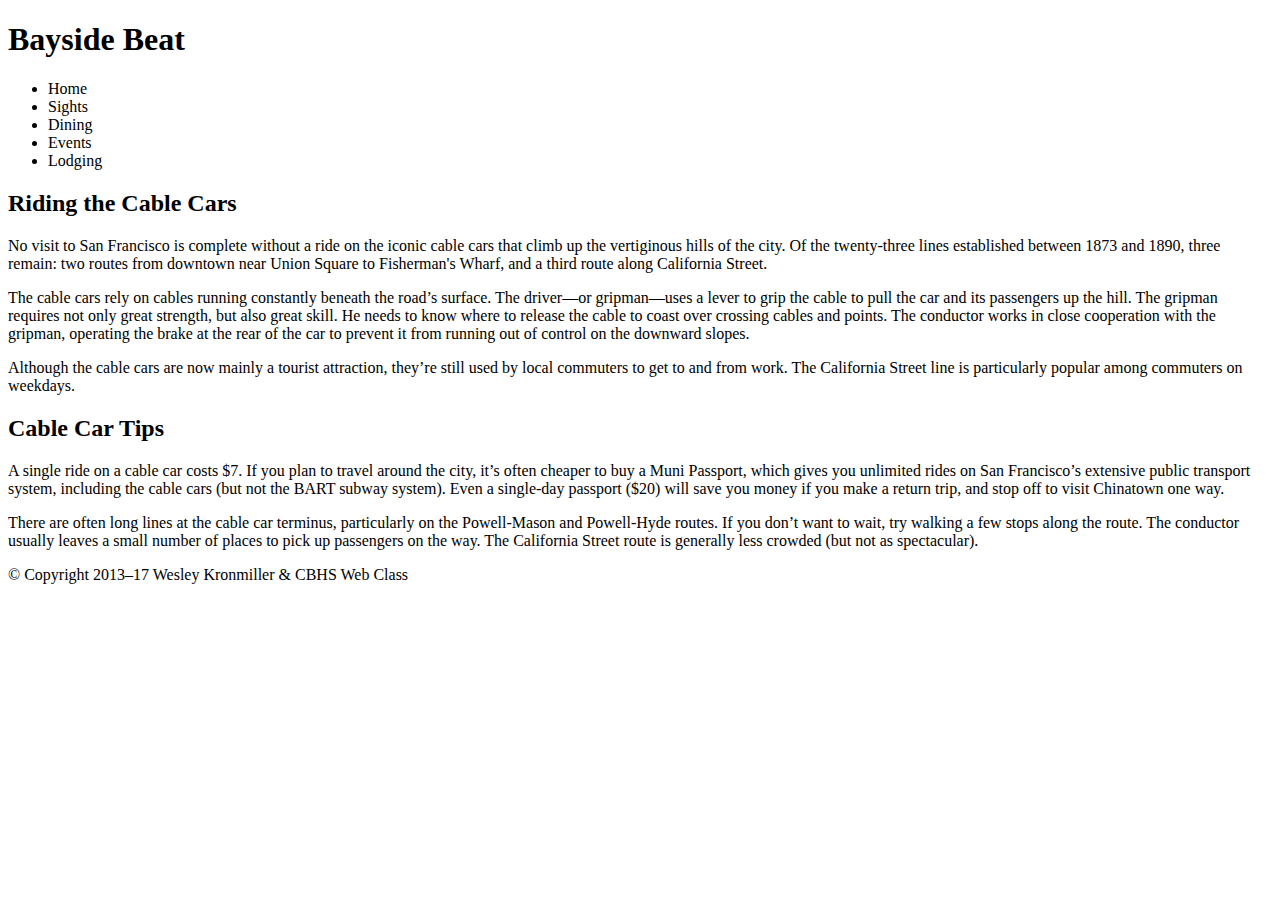
==== index.html @ 554fcfda "Add files via upload" ====
<!doctype html>
<html>
	<head>
		<meta charset="utf-8" />
		<title>Bayside Beat - Home Page</title>
		<link href="styles/responsive.css" rel="stylesheet" type="text/css" />
	</head>

	<body>
		<div class="#wrapper" id="wrapper">

			<header class="#header" id="header">
				<h1>Bayside Beat</h1>

				<nav class="#nav" id="nav">
				  <ul>
					<li>Home</li>
					<li>Sights</li>
					<li>Dining </li>
					<li>Events </li>
					<li>Lodging</li>
				  </ul>
				</nav>
			</header>
			
			<main class="#main" id="main">
				
				<h2>Riding the Cable Cars</h2>
				
				<p>	
					No visit to San Francisco is complete without a ride on the iconic cable cars that climb up the vertiginous hills of the city. Of the twenty-three lines established between 1873 and 1890, three remain: two routes from downtown near Union Square to Fisherman's Wharf, and a third route along California Street.
				</p>
				
				<p>
					The cable cars rely on cables running constantly beneath the road&rsquo;s surface. The driver—or gripman—uses a lever to grip the cable to pull the car and its passengers up the hill. The gripman requires not only great strength, but also great skill. He needs to know where to release the cable to coast over crossing cables and points. The conductor works in close cooperation with the gripman, operating the brake at the rear of the car to prevent it from running out of control on the downward slopes.
				</p>
				<p>
					Although the cable cars are now mainly a tourist attraction, they&rsquo;re still used by local commuters to get to and from work. The California Street line is particularly popular among commuters on weekdays.
				</p>
			</main>
	  	
		  	<aside class="#aside" id="aside">
				<h2>Cable Car Tips</h2>
				<p>
					A single ride on a cable car costs $7. If you plan to travel around the city, it&rsquo;s often cheaper to buy a Muni Passport, which gives you unlimited rides on San Francisco&rsquo;s extensive public transport system, including the cable cars (but not the BART subway system). Even a single-day passport ($20) will save you money if you make a return trip, and stop off to visit Chinatown one way.
				</p>
				<p>
					There are often long lines at the cable car terminus, particularly on the Powell-Mason and Powell-Hyde routes. If you don&rsquo;t want to wait, try walking a few stops along the route. The conductor usually leaves a small number of places to pick up passengers on the way. The California Street route is generally less crowded (but not as spectacular).
				</p>
			</aside>
			
			<footer class="#footer" id="footer">
				<p>
					&copy; Copyright 2013–17 Wesley Kronmiller &amp; CBHS Web Class
				</p>
			</footer>
		</div>
	</body>
</html>
---- styles/responsive.css ----
@charset "utf-8";
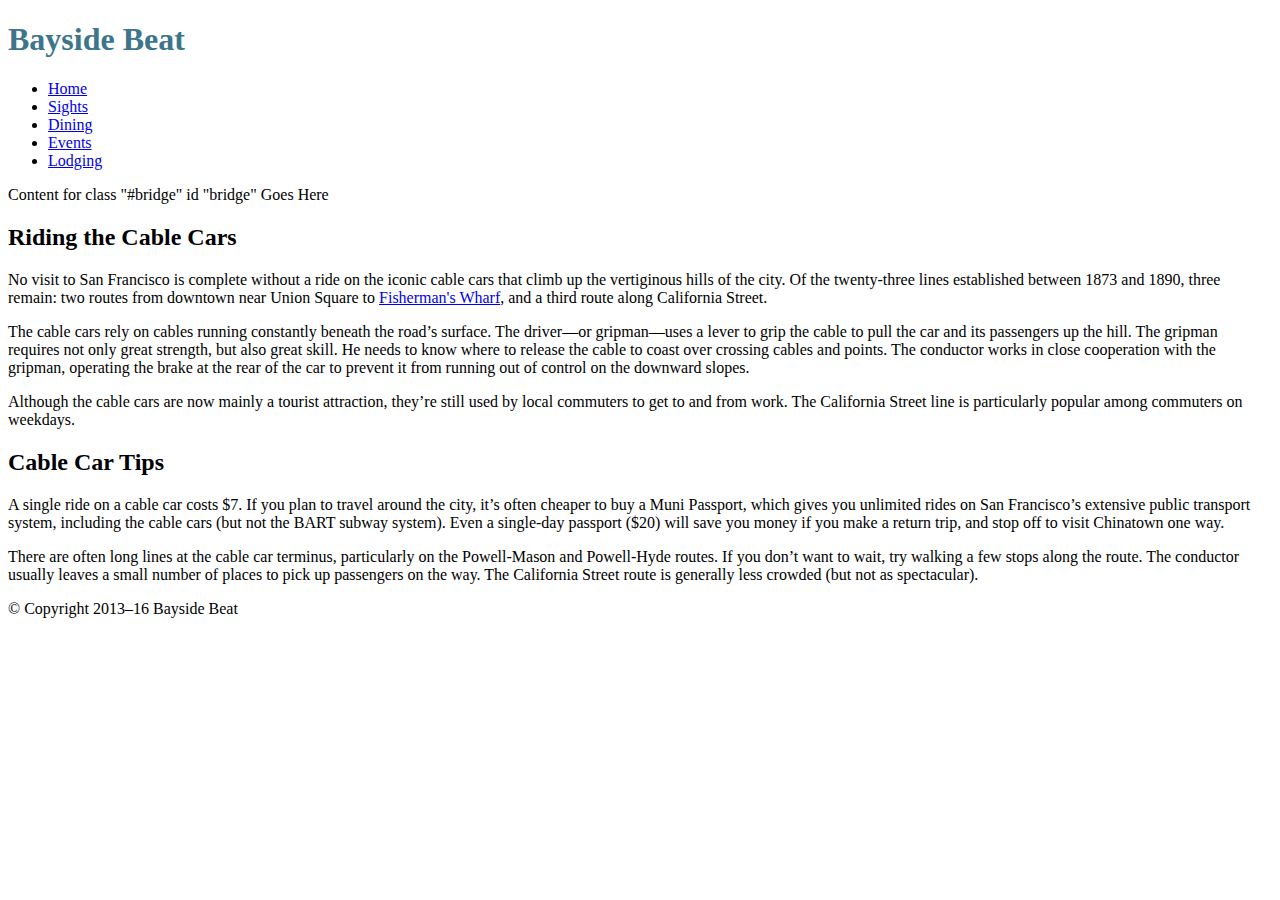
==== commit c7bff573: "Add files via upload" ====
--- a/index.html
+++ b/index.html
@@ -1,59 +1,40 @@
-<!doctype html>
-<html>
-	<head>
-		<meta charset="utf-8" />
-		<title>Bayside Beat - Home Page</title>
-		<link href="styles/responsive.css" rel="stylesheet" type="text/css" />
-	</head>
-
-	<body>
-		<div class="#wrapper" id="wrapper">
-
-			<header class="#header" id="header">
-				<h1>Bayside Beat</h1>
-
-				<nav class="#nav" id="nav">
-				  <ul>
-					<li>Home</li>
-					<li>Sights</li>
-					<li>Dining </li>
-					<li>Events </li>
-					<li>Lodging</li>
-				  </ul>
-				</nav>
-			</header>
-			
-			<main class="#main" id="main">
-				
-				<h2>Riding the Cable Cars</h2>
-				
-				<p>	
-					No visit to San Francisco is complete without a ride on the iconic cable cars that climb up the vertiginous hills of the city. Of the twenty-three lines established between 1873 and 1890, three remain: two routes from downtown near Union Square to Fisherman's Wharf, and a third route along California Street.
-				</p>
-				
-				<p>
-					The cable cars rely on cables running constantly beneath the road&rsquo;s surface. The driver—or gripman—uses a lever to grip the cable to pull the car and its passengers up the hill. The gripman requires not only great strength, but also great skill. He needs to know where to release the cable to coast over crossing cables and points. The conductor works in close cooperation with the gripman, operating the brake at the rear of the car to prevent it from running out of control on the downward slopes.
-				</p>
-				<p>
-					Although the cable cars are now mainly a tourist attraction, they&rsquo;re still used by local commuters to get to and from work. The California Street line is particularly popular among commuters on weekdays.
-				</p>
-			</main>
-	  	
-		  	<aside class="#aside" id="aside">
-				<h2>Cable Car Tips</h2>
-				<p>
-					A single ride on a cable car costs $7. If you plan to travel around the city, it&rsquo;s often cheaper to buy a Muni Passport, which gives you unlimited rides on San Francisco&rsquo;s extensive public transport system, including the cable cars (but not the BART subway system). Even a single-day passport ($20) will save you money if you make a return trip, and stop off to visit Chinatown one way.
-				</p>
-				<p>
-					There are often long lines at the cable car terminus, particularly on the Powell-Mason and Powell-Hyde routes. If you don&rsquo;t want to wait, try walking a few stops along the route. The conductor usually leaves a small number of places to pick up passengers on the way. The California Street route is generally less crowded (but not as spectacular).
-				</p>
-			</aside>
-			
-			<footer class="#footer" id="footer">
-				<p>
-					&copy; Copyright 2013–17 Wesley Kronmiller &amp; CBHS Web Class
-				</p>
-			</footer>
-		</div>
-	</body>
-</html>
+<!doctype html>
+<html>
+<head>
+<meta charset="utf-8">
+<title>Bayside Beat - Home Page</title>
+<link href="styles/responsive.css" rel="stylesheet" type="text/css">
+</head>
+
+<body>
+<div class="#wrapper" id="wrapper">
+<header class="#header" id="header">
+  <h1>Bayside Beat</h1>
+  <nav class="#nav" id="nav">
+  <ul>
+    <li><a href="index.html">Home</a></li>
+    <li><a href="sights.html">Sights</a></li>
+    <li><a href="dining.html">Dining</a></li>
+    <li><a href="events.html">Events</a></li>
+    <li><a href="lodging.html">Lodging</a></li>
+  </ul>
+  </nav>
+</header>
+<div class="#bridge" id="bridge">Content for  class "#bridge" id "bridge" Goes Here</div>
+<main class="#main" id="main">
+  <h2>Riding the Cable Cars  </h2>
+  <p>No visit to San Francisco is complete  without a ride on the iconic cable cars that climb up the vertiginous hills of  the city. Of the twenty-three lines established between 1873 and 1890, three  remain: two routes from downtown near Union Square to <a href="http://www.fishermanswharf.org/" target="new">Fisherman's Wharf</a>, and a  third route along California Street. </p>
+  <p>The cable cars rely on cables running  constantly beneath the road&rsquo;s surface. The driver—or gripman—uses a lever to  grip the cable to pull the car and its passengers up the hill. The gripman  requires not only great strength, but also great skill. He needs to know where  to release the cable to coast over crossing cables and points. The conductor  works in close cooperation with the gripman, operating the brake at the rear of  the car to prevent it from running out of control on the downward slopes.  </p>
+  <p>Although the cable cars are now mainly a  tourist attraction, they&rsquo;re still used by local commuters to get to and from  work. The California Street line is particularly popular among commuters on  weekdays.</p>
+</main>
+<aside class="#aside" id="aside">
+  <h2>Cable Car Tips  </h2>
+  <p>A single ride on a cable car costs $7. If  you plan to travel around the city, it&rsquo;s often cheaper to buy a Muni Passport,  which gives you unlimited rides on San Francisco&rsquo;s extensive public transport  system, including the cable cars (but not the BART subway system). Even a  single-day passport ($20) will save you money if you make a return trip, and  stop off to visit Chinatown one way.  </p>
+  <p>There are often long lines at the cable car  terminus, particularly on the Powell-Mason and Powell-Hyde routes. If you don&rsquo;t  want to wait, try walking a few stops along the route. The conductor usually  leaves a small number of places to pick up passengers on the way. The  California Street route is generally less crowded (but not as spectacular).  </p>
+</aside>
+<footer class="#footer" id="footer">
+  <p>&copy; Copyright 2013–16 Bayside Beat</p>
+</footer>
+</div>
+</body>
+</html>
--- a/styles/responsive.css
+++ b/styles/responsive.css
@@ -1 +1,5 @@
-@charset "utf-8";
+@charset "utf-8";
+h1 {
+	color: #3D768C
+	
+}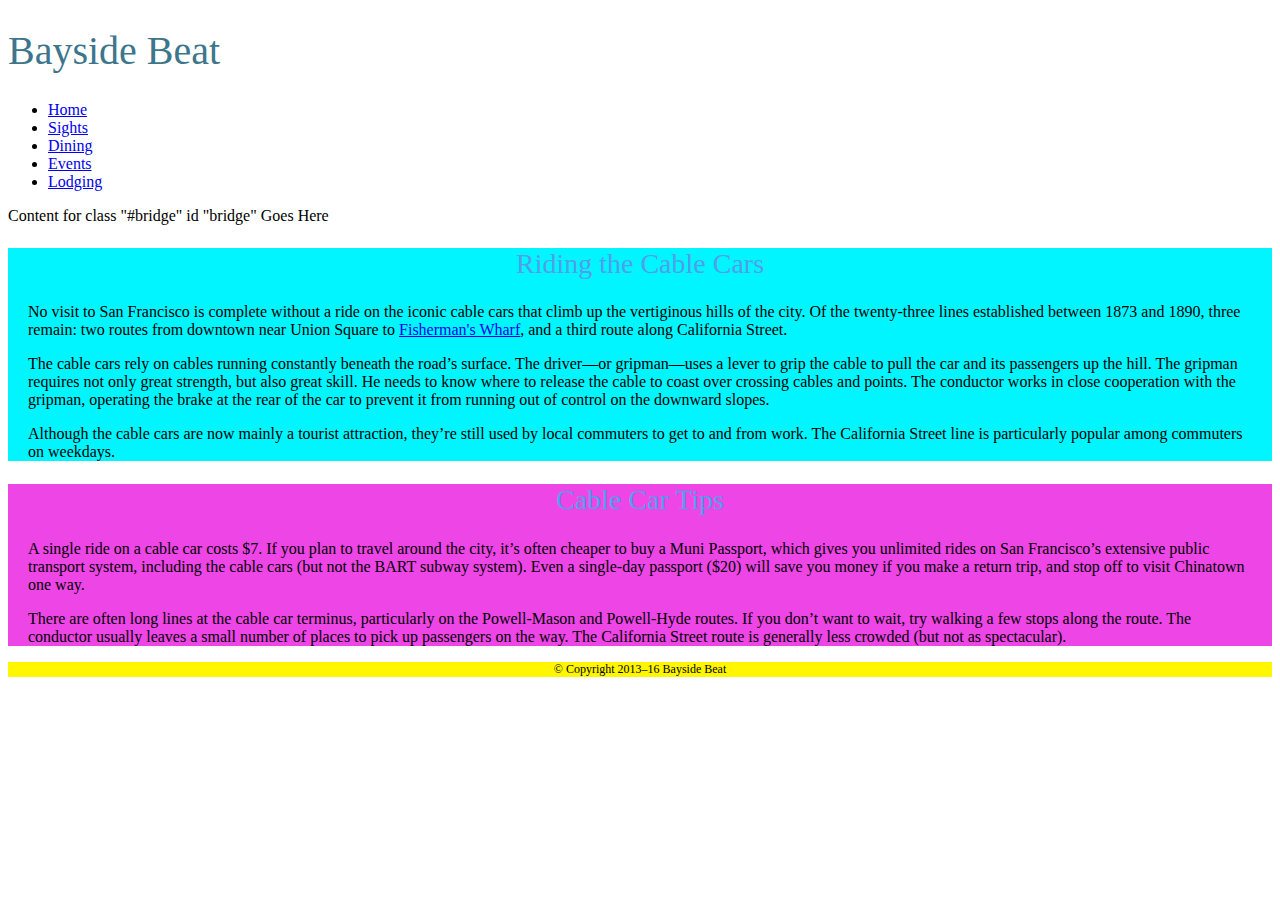
==== commit 6bdfdf4e: "Merge pull request #5 from The-Bob/master" ====
--- a/index.html
+++ b/index.html
@@ -1,40 +1,43 @@
-<!doctype html>
-<html>
-<head>
-<meta charset="utf-8">
-<title>Bayside Beat - Home Page</title>
-<link href="styles/responsive.css" rel="stylesheet" type="text/css">
-</head>
-
-<body>
-<div class="#wrapper" id="wrapper">
-<header class="#header" id="header">
-  <h1>Bayside Beat</h1>
-  <nav class="#nav" id="nav">
-  <ul>
-    <li><a href="index.html">Home</a></li>
-    <li><a href="sights.html">Sights</a></li>
-    <li><a href="dining.html">Dining</a></li>
-    <li><a href="events.html">Events</a></li>
-    <li><a href="lodging.html">Lodging</a></li>
-  </ul>
-  </nav>
-</header>
-<div class="#bridge" id="bridge">Content for  class "#bridge" id "bridge" Goes Here</div>
-<main class="#main" id="main">
-  <h2>Riding the Cable Cars  </h2>
-  <p>No visit to San Francisco is complete  without a ride on the iconic cable cars that climb up the vertiginous hills of  the city. Of the twenty-three lines established between 1873 and 1890, three  remain: two routes from downtown near Union Square to <a href="http://www.fishermanswharf.org/" target="new">Fisherman's Wharf</a>, and a  third route along California Street. </p>
-  <p>The cable cars rely on cables running  constantly beneath the road&rsquo;s surface. The driver—or gripman—uses a lever to  grip the cable to pull the car and its passengers up the hill. The gripman  requires not only great strength, but also great skill. He needs to know where  to release the cable to coast over crossing cables and points. The conductor  works in close cooperation with the gripman, operating the brake at the rear of  the car to prevent it from running out of control on the downward slopes.  </p>
-  <p>Although the cable cars are now mainly a  tourist attraction, they&rsquo;re still used by local commuters to get to and from  work. The California Street line is particularly popular among commuters on  weekdays.</p>
-</main>
-<aside class="#aside" id="aside">
-  <h2>Cable Car Tips  </h2>
-  <p>A single ride on a cable car costs $7. If  you plan to travel around the city, it&rsquo;s often cheaper to buy a Muni Passport,  which gives you unlimited rides on San Francisco&rsquo;s extensive public transport  system, including the cable cars (but not the BART subway system). Even a  single-day passport ($20) will save you money if you make a return trip, and  stop off to visit Chinatown one way.  </p>
-  <p>There are often long lines at the cable car  terminus, particularly on the Powell-Mason and Powell-Hyde routes. If you don&rsquo;t  want to wait, try walking a few stops along the route. The conductor usually  leaves a small number of places to pick up passengers on the way. The  California Street route is generally less crowded (but not as spectacular).  </p>
-</aside>
-<footer class="#footer" id="footer">
-  <p>&copy; Copyright 2013–16 Bayside Beat</p>
-</footer>
-</div>
-</body>
-</html>
+<!doctype html>
+<html>
+<head>
+<meta charset="utf-8">
+<title>Bayside Beat - Home Page</title>
+<link href="styles/responsive.css" rel="stylesheet" type="text/css">
+<!--The following script tag downloads a font from the Adobe Edge Web Fonts server for use within the web page. We recommend that you do not modify it.-->
+<script>var __adobewebfontsappname__="dreamweaver"</script>
+	<script src="http://use.edgefonts.net/butcherman:n4:default;astloch:n4:default;fredericka-the-great:n4:default;monoton:n4:default;source-code-pro:n2:default.js" type="text/javascript"></script>
+</head>
+
+	<body>
+		<div class="#wrapper" id="wrapper">
+			<header class="#header" id="header">
+			  <h1>Bayside Beat</h1>
+			  <nav class="#nav" id="nav">
+				  <ul>
+					<li><a href="index.html">Home</a></li>
+					<li><a href="sights.html">Sights</a></li>
+					<li><a href="dining.html">Dining</a></li>
+					<li><a href="events.html">Events</a></li>
+					<li><a href="lodging.html">Lodging</a></li>
+				  </ul>
+			  </nav>
+			</header>
+			<div class="#bridge" id="bridge">Content for  class "#bridge" id "bridge" Goes Here</div>
+			<main class="#main" id="main">
+			  <h2>Riding the Cable Cars  </h2>
+			  <p>No visit to San Francisco is complete  without a ride on the iconic cable cars that climb up the vertiginous hills of  the city. Of the twenty-three lines established between 1873 and 1890, three  remain: two routes from downtown near Union Square to <a href="http://www.fishermanswharf.org/" target="new">Fisherman's Wharf</a>, and a  third route along California Street. </p>
+			  <p>The cable cars rely on cables running  constantly beneath the road&rsquo;s surface. The driver—or gripman—uses a lever to  grip the cable to pull the car and its passengers up the hill. The gripman  requires not only great strength, but also great skill. He needs to know where  to release the cable to coast over crossing cables and points. The conductor  works in close cooperation with the gripman, operating the brake at the rear of  the car to prevent it from running out of control on the downward slopes.  </p>
+			  <p>Although the cable cars are now mainly a  tourist attraction, they&rsquo;re still used by local commuters to get to and from  work. The California Street line is particularly popular among commuters on  weekdays.</p>
+			</main>
+			<aside class="#aside" id="aside">
+			  <h2>Cable Car Tips  </h2>
+			  <p>A single ride on a cable car costs $7. If  you plan to travel around the city, it&rsquo;s often cheaper to buy a Muni Passport,  which gives you unlimited rides on San Francisco&rsquo;s extensive public transport  system, including the cable cars (but not the BART subway system). Even a  single-day passport ($20) will save you money if you make a return trip, and  stop off to visit Chinatown one way.  </p>
+			  <p>There are often long lines at the cable car  terminus, particularly on the Powell-Mason and Powell-Hyde routes. If you don&rsquo;t  want to wait, try walking a few stops along the route. The conductor usually  leaves a small number of places to pick up passengers on the way. The  California Street route is generally less crowded (but not as spectacular).  </p>
+			</aside>
+			<footer class="#footer" id="footer">
+			  <p>&copy; Copyright 2013–16 Bayside Beat</p>
+			</footer>
+		</div>
+	</body>
+</html>
--- a/styles/responsive.css
+++ b/styles/responsive.css
@@ -1,5 +1,37 @@
 @charset "utf-8";
 h1 {
-	color: #3D768C
+	color: #3D768C;
+	font-family: astloch;
+	font-style: normal;
+	font-weight: 400;
+	font-size: 250%;
+}
+h2 {
+	color: #509FEC;
+	font-family: monoton;
+	font-weight: 100;
+	font-size: 175%;
+	text-align: center; 
+}
+p {
+	margin-left: 20px;
+	margin-right: 20px;
+	font-family: "source-code-pro";
+	font-style: normal;
+	font-weight: 200;
+}
+main {
+	background-color: #00F5FF;	
+}
+
+aside {
+	background-color: #ED45E6;
+}
+
+footer {
+	color: #000000;
+	font-size: 75%;
+	background-color: #FFF600;
+	text-align: center;
 	
 }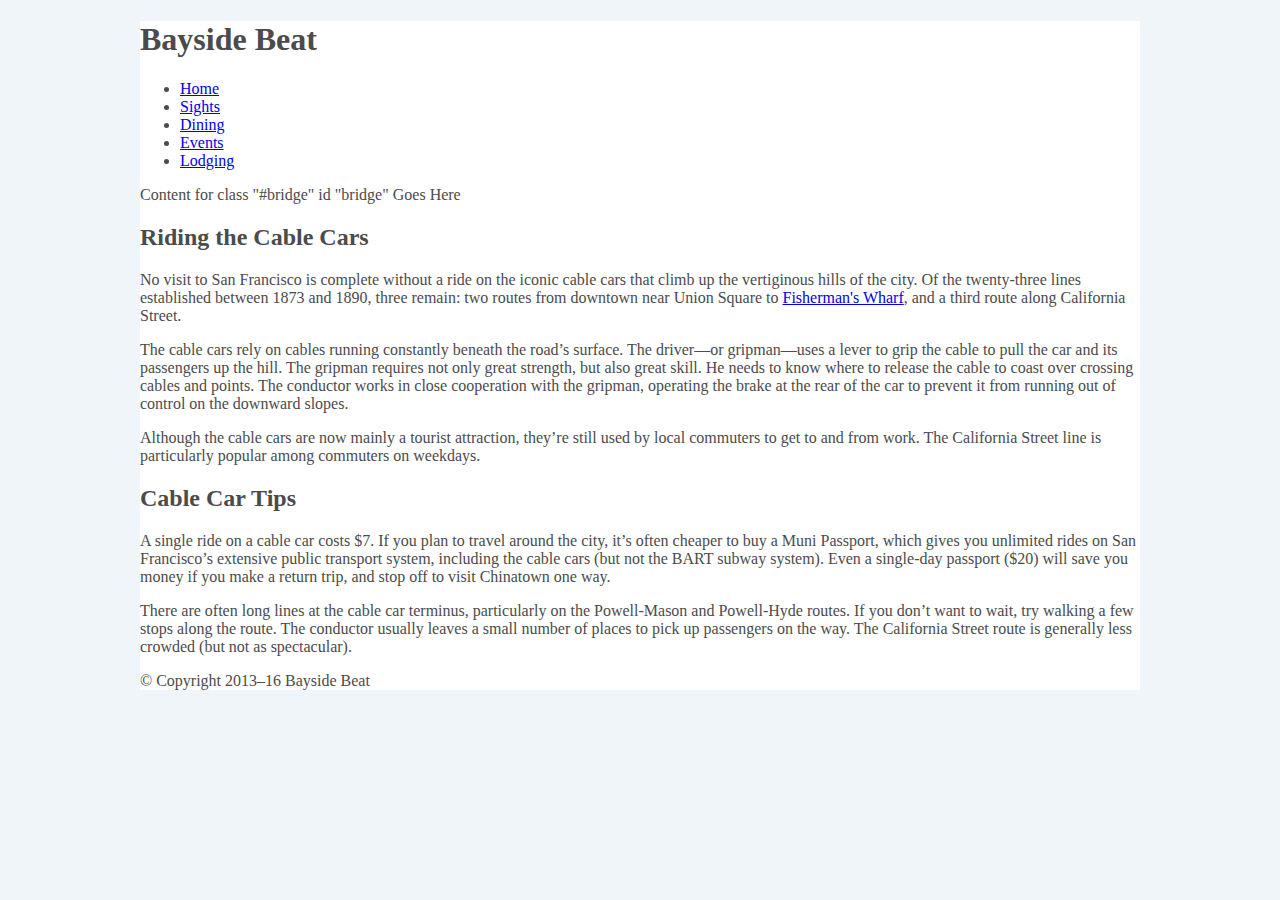
==== commit 9152f101: "Add files via upload" ====
--- a/index.html
+++ b/index.html
@@ -6,7 +6,7 @@
 <link href="styles/responsive.css" rel="stylesheet" type="text/css">
 <!--The following script tag downloads a font from the Adobe Edge Web Fonts server for use within the web page. We recommend that you do not modify it.-->
 <script>var __adobewebfontsappname__="dreamweaver"</script>
-	<script src="http://use.edgefonts.net/butcherman:n4:default;astloch:n4:default;fredericka-the-great:n4:default;monoton:n4:default;source-code-pro:n2:default.js" type="text/javascript"></script>
+	<script src="http://use.edgefonts.net/butcherman:n4:default;astloch:n4:default;fredericka-the-great:n4:default;monoton:n4:default;source-code-pro:n2,n9,n4:default.js" type="text/javascript"></script>
 </head>
 
 	<body>
--- a/styles/responsive.css
+++ b/styles/responsive.css
@@ -1,37 +1,15 @@
 @charset "utf-8";
-h1 {
-	color: #3D768C;
-	font-family: astloch;
+body {
+	color: #4B4B4B;
+	font-family: source-code-pro;
 	font-style: normal;
 	font-weight: 400;
-	font-size: 250%;
+	background: #EFF5F8;
 }
-h2 {
-	color: #509FEC;
-	font-family: monoton;
-	font-weight: 100;
-	font-size: 175%;
-	text-align: center; 
-}
-p {
-	margin-left: 20px;
-	margin-right: 20px;
-	font-family: "source-code-pro";
-	font-style: normal;
-	font-weight: 200;
-}
-main {
-	background-color: #00F5FF;	
-}
-
-aside {
-	background-color: #ED45E6;
-}
-
-footer {
-	color: #000000;
-	font-size: 75%;
-	background-color: #FFF600;
-	text-align: center;
-	
+#wrapper {
+	width: 100%;
+	max-width: 1000px;
+	margin-left: auto;
+	margin-right: auto;
+	background: #FFFFFF;
 }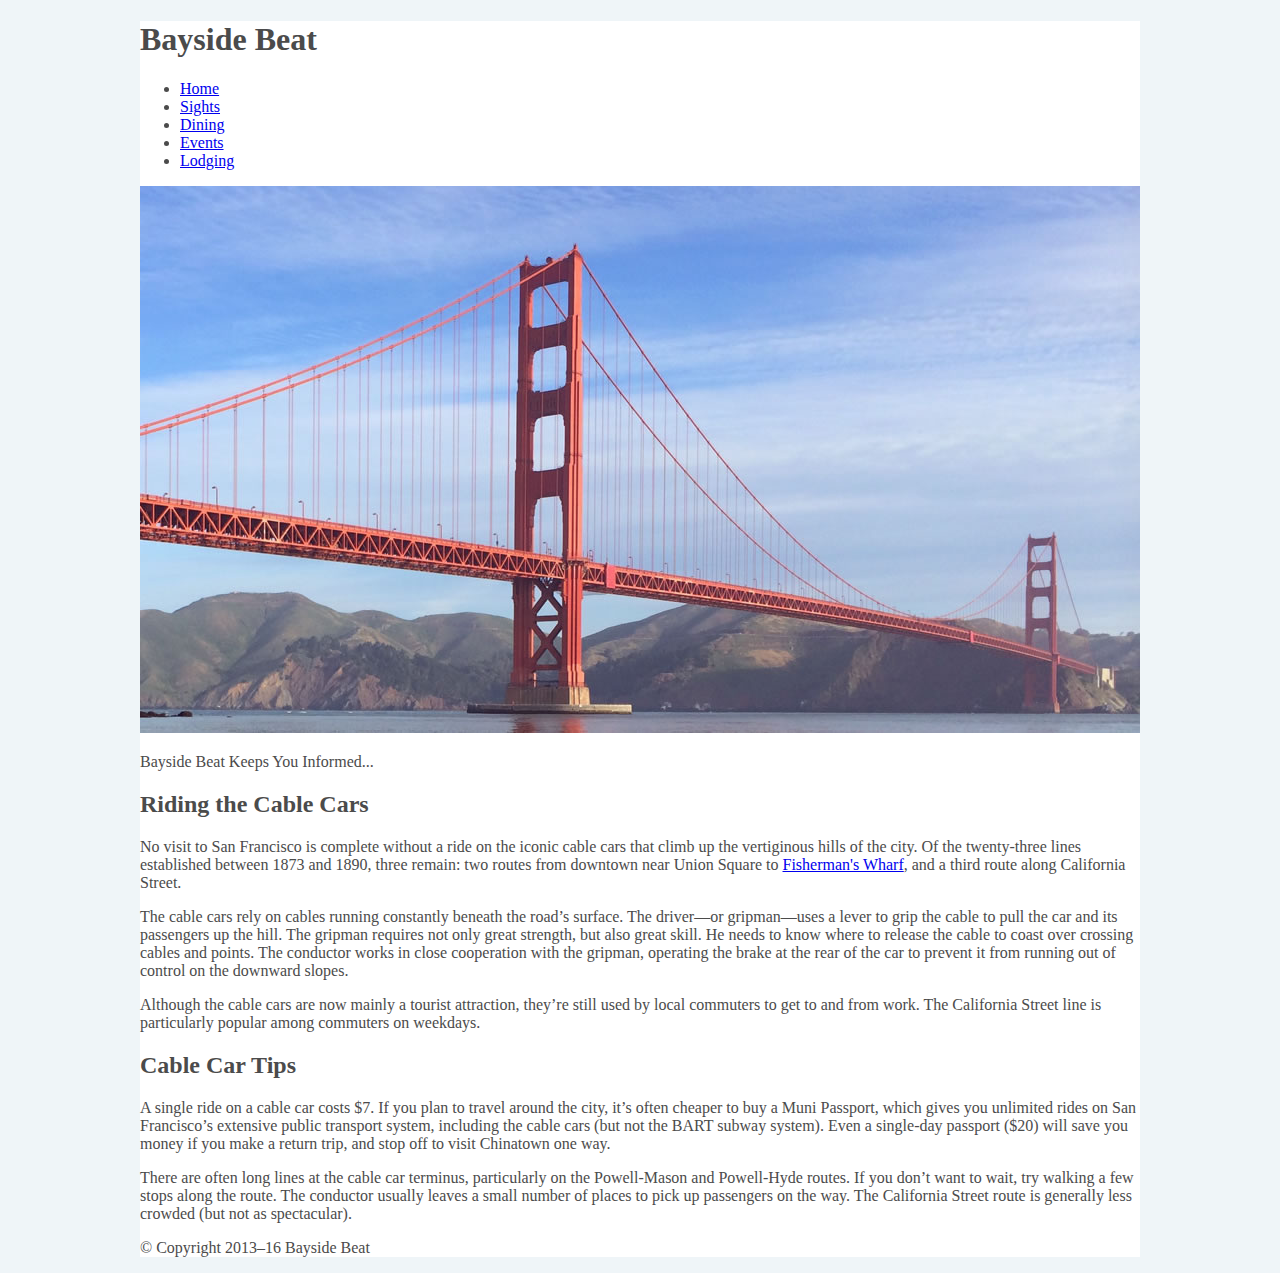
==== commit bb1bfa1c: "Update index.html" ====
--- a/index.html
+++ b/index.html
@@ -1,13 +1,11 @@
 <!doctype html>
 <html>
-<head>
-<meta charset="utf-8">
-<title>Bayside Beat - Home Page</title>
-<link href="styles/responsive.css" rel="stylesheet" type="text/css">
-<!--The following script tag downloads a font from the Adobe Edge Web Fonts server for use within the web page. We recommend that you do not modify it.-->
-<script>var __adobewebfontsappname__="dreamweaver"</script>
-	<script src="http://use.edgefonts.net/butcherman:n4:default;astloch:n4:default;fredericka-the-great:n4:default;monoton:n4:default;source-code-pro:n2,n9,n4:default.js" type="text/javascript"></script>
-</head>
+  <head>
+    <meta charset="utf-8">
+    <title>Bayside Beat - Home Page</title>
+    <link href="styles/responsive.css" rel="stylesheet" type="text/css">
+    <link href="https://fonts.googleapis.com/css?family=Source+Sans+Pro" rel="stylesheet">
+  </head>
 
 	<body>
 		<div class="#wrapper" id="wrapper">
@@ -23,7 +21,10 @@
 				  </ul>
 			  </nav>
 			</header>
-			<div class="#bridge" id="bridge">Content for  class "#bridge" id "bridge" Goes Here</div>
+			<div class="#bridge" id="bridge">
+				<img src="images/golden_gate.jpg" />
+				<p>Bayside Beat Keeps You Informed...</p>
+			</div>
 			<main class="#main" id="main">
 			  <h2>Riding the Cable Cars  </h2>
 			  <p>No visit to San Francisco is complete  without a ride on the iconic cable cars that climb up the vertiginous hills of  the city. Of the twenty-three lines established between 1873 and 1890, three  remain: two routes from downtown near Union Square to <a href="http://www.fishermanswharf.org/" target="new">Fisherman's Wharf</a>, and a  third route along California Street. </p>
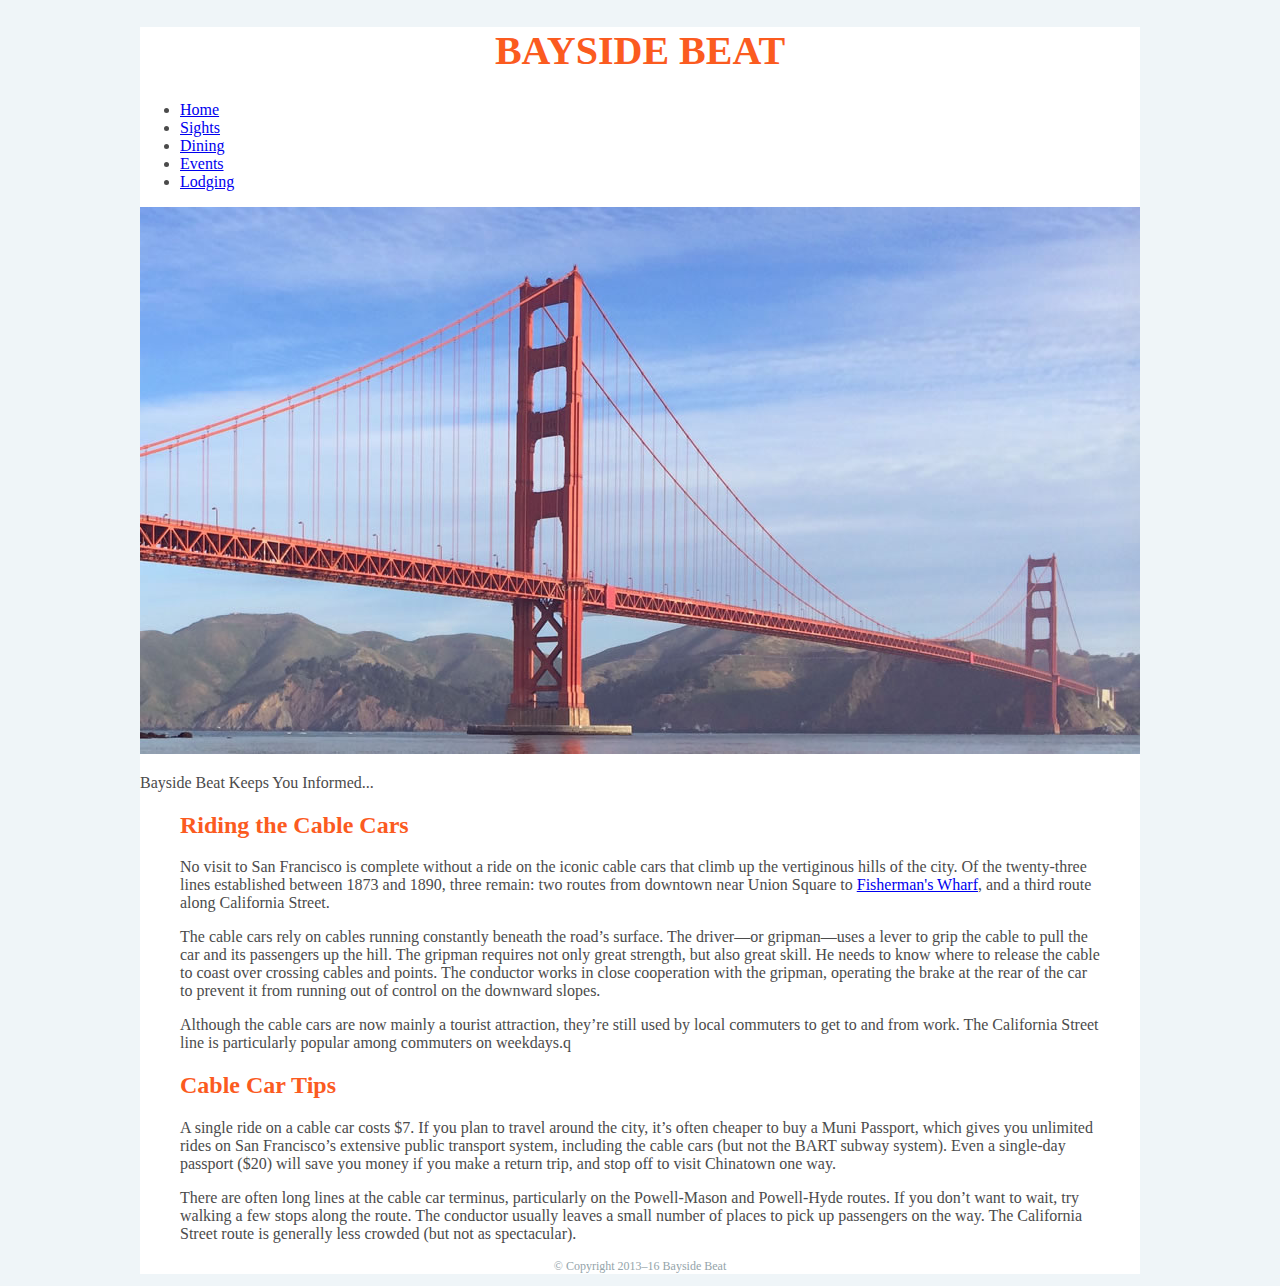
==== commit 99d00b5e: "Add files via upload" ====
--- a/index.html
+++ b/index.html
@@ -4,7 +4,9 @@
     <meta charset="utf-8">
     <title>Bayside Beat - Home Page</title>
     <link href="styles/responsive.css" rel="stylesheet" type="text/css">
-    <link href="https://fonts.googleapis.com/css?family=Source+Sans+Pro" rel="stylesheet">
+    <!--The following script tag downloads a font from the Adobe Edge Web Fonts server for use within the web page. We recommend that you do not modify it.-->
+    <script>var __adobewebfontsappname__="dreamweaver"</script>
+    <script src="http://use.edgefonts.net/butcherman:n4:default;astloch:n4:default;fredericka-the-great:n4:default;monoton:n4:default;source-sans-pro:n2,n9,n4:default.js" type="text/javascript"></script>
   </head>
 
 	<body>
@@ -29,7 +31,7 @@
 			  <h2>Riding the Cable Cars  </h2>
 			  <p>No visit to San Francisco is complete  without a ride on the iconic cable cars that climb up the vertiginous hills of  the city. Of the twenty-three lines established between 1873 and 1890, three  remain: two routes from downtown near Union Square to <a href="http://www.fishermanswharf.org/" target="new">Fisherman's Wharf</a>, and a  third route along California Street. </p>
 			  <p>The cable cars rely on cables running  constantly beneath the road&rsquo;s surface. The driver—or gripman—uses a lever to  grip the cable to pull the car and its passengers up the hill. The gripman  requires not only great strength, but also great skill. He needs to know where  to release the cable to coast over crossing cables and points. The conductor  works in close cooperation with the gripman, operating the brake at the rear of  the car to prevent it from running out of control on the downward slopes.  </p>
-			  <p>Although the cable cars are now mainly a  tourist attraction, they&rsquo;re still used by local commuters to get to and from  work. The California Street line is particularly popular among commuters on  weekdays.</p>
+			  <p>Although the cable cars are now mainly a  tourist attraction, they&rsquo;re still used by local commuters to get to and from  work. The California Street line is particularly popular among commuters on  weekdays.q</p>
 			</main>
 			<aside class="#aside" id="aside">
 			  <h2>Cable Car Tips  </h2>
@@ -41,4 +43,4 @@
 			</footer>
 		</div>
 	</body>
-</html>
+</html>--- a/styles/responsive.css
+++ b/styles/responsive.css
@@ -1,15 +1,43 @@
 @charset "utf-8";
+
 body {
+  margin:0px;
 	color: #4B4B4B;
-	font-family: source-code-pro;
+	font-family: source-sans-pro;
 	font-style: normal;
 	font-weight: 400;
 	background: #EFF5F8;
 }
+
 #wrapper {
 	width: 100%;
 	max-width: 1000px;
-	margin-left: auto;
-	margin-right: auto;
-	background: #FFFFFF;
-}+	margin: 0 auto;
+	background-color: #FFFFFF;
+}
+
+main, aside {
+	margin-right: 4%;
+	margin-left: 4%;
+}
+
+footer {
+  font-size: 75%;
+  text-align: center;
+  color: #94a4aa;
+}
+
+h1 {
+  text-align: center;
+  text-transform: uppercase;
+
+  font-size:250%;
+}
+
+#bridge img {
+  width: 100%;
+}
+
+h1, h2{
+  color: #FB5B1F;
+}
